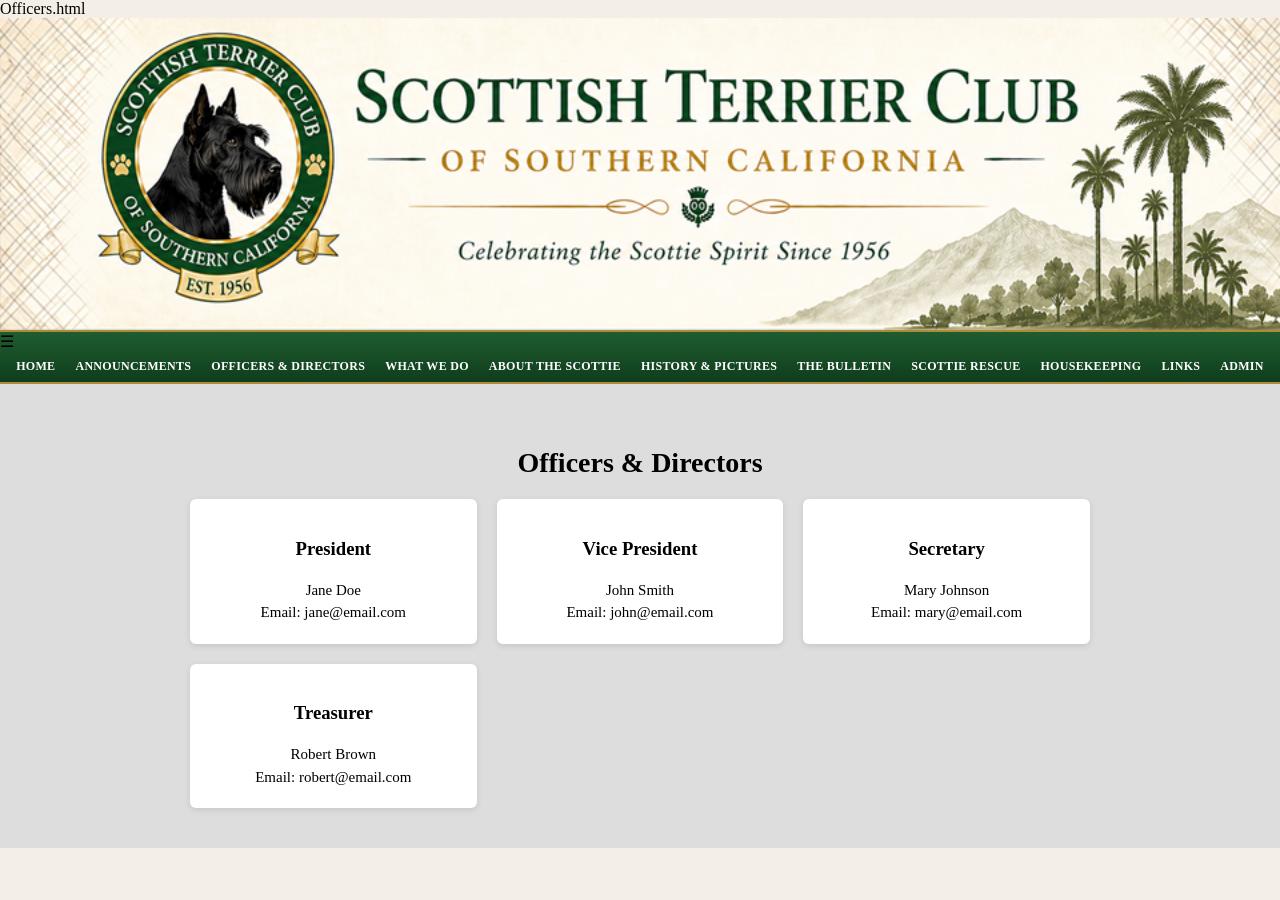
==== officers.html @ 87029f40 "Rename Officers.html to officers.html" ====
Officers.html

<!DOCTYPE html>
<html lang="en">
<head>
<meta charset="UTF-8">
<meta name="viewport" content="width=device-width, initial-scale=1.0">
<title>Officers & Directors</title>
<link rel="stylesheet" href="styles.css">
</head>

<body>

<!-- HEADER -->
<header class="header">
  <img src="header.png" alt="Scottish Terrier Club Header">
</header>

<!-- NAV (same as index) -->
<nav class="nav-bar">

  <div class="menu-toggle" id="menu-toggle">☰</div>

  <ul class="menu" id="menu">

    <li><a href="index.html">HOME</a></li>

    <li class="dropdown">
      <a href="#">ANNOUNCEMENTS</a>
      <ul class="dropdown-menu">
        <li><a href="events.html">Events</a></li>
        <li><a href="news.html">Club News</a></li>
      </ul>
    </li>

    <li><a href="officers.html">OFFICERS & DIRECTORS</a></li>
    <li><a href="whatwedo.html">WHAT WE DO</a></li>

    <li class="dropdown">
      <a href="#">ABOUT THE SCOTTIE</a>
      <ul class="dropdown-menu">
        <li><a href="about.html">Breed Info</a></li>
        <li><a href="standard.html">Breed Standard</a></li>
      </ul>
    </li>

    <li><a href="history.html">HISTORY & PICTURES</a></li>
    <li><a href="bulletin.html">THE BULLETIN</a></li>
    <li><a href="rescue.html">SCOTTIE RESCUE</a></li>
    <li><a href="housekeeping.html">HOUSEKEEPING</a></li>
    <li><a href="links.html">LINKS</a></li>
    <li><a href="admin.html">ADMIN</a></li>

  </ul>
</nav>

<!-- PAGE CONTENT -->
<section class="content">
  <h1>Officers & Directors</h1>

  <div class="grid">

    <div class="card">
      <h3>President</h3>
      <p>Jane Doe</p>
      <p>Email: jane@email.com</p>
    </div>

    <div class="card">
      <h3>Vice President</h3>
      <p>John Smith</p>
      <p>Email: john@email.com</p>
    </div>

    <div class="card">
      <h3>Secretary</h3>
      <p>Mary Johnson</p>
      <p>Email: mary@email.com</p>
    </div>

    <div class="card">
      <h3>Treasurer</h3>
      <p>Robert Brown</p>
      <p>Email: robert@email.com</p>
    </div>

  </div>
</section>

<!-- SCRIPT -->
<script>
const toggle = document.getElementById('menu-toggle');
const menu = document.getElementById('menu');

toggle.addEventListener('click', () => {
  menu.classList.toggle('active');
});

document.querySelectorAll('.dropdown > a').forEach(link => {
  link.addEventListener('click', function(e) {
    if (window.innerWidth <= 900) {
      e.preventDefault();
      this.parentElement.classList.toggle('active');
    }
  });
});
</script>

</body>
</html>
---- styles.css ----
/* RESET */
body {
  margin: 0;
  font-family: Georgia, "Times New Roman", serif;
  background: #f4efe6;
}

/* HEADER */
.header img {
  width: 100%;
  display: block;
}

/* NAV BAR */
/* NAV BAR */
.nav-bar {
  background: linear-gradient(to bottom, #1f5c2e, #0f3d1d);
  border-top: 2px solid #b08a3c;
  border-bottom: 2px solid #b08a3c;
  overflow: hidden; /* prevents spill */
}

/* MENU */
.menu {
  list-style: none;
  margin: 0;
  padding: 0;
  display: flex;
  justify-content: center;
  flex-wrap: nowrap;           /* 🔥 FORCE one line */
  white-space: nowrap;         /* 🔥 prevent wrapping */
}

/* ITEMS */
.menu li {
  position: relative;
}

/* LINKS */
.menu a {
  display: block;
  padding: 8px 10px;           /* 🔥 tighter spacing */
  color: white;
  text-decoration: none;
  font-size: 12px;             /* 🔥 slightly smaller */
  font-weight: bold;
  letter-spacing: 0.3px;
}

/* HOVER */
.menu a:hover {
  background: #2e7a45;
}
/* DROPDOWN MENU */
.dropdown-menu {
  display: none;
  position: absolute;
  top: 100%;
  left: 0;
  background: #1f5c2e;
  min-width: 180px;
  list-style: none;
  padding: 0;
  margin: 0;
  border: 1px solid #b08a3c;
  z-index: 1000;
}

/* DROPDOWN LINKS */
.dropdown-menu li a {
  padding: 10px;
  font-size: 12px;
}

/* SHOW DROPDOWN ON HOVER */
.dropdown:hover .dropdown-menu {
  display: block;
}

/* HERO IMAGE */
.hero img {
  width: 100%;
  display: block;
}

/* CONTENT */
.content {
  background: #ddd;
  padding: 40px 20px;
  text-align: center;
}

/* CONTENT TEXT */
.content p {
  max-width: 700px;
  margin: 0 auto;
  font-size: 15px;
  line-height: 1.5;
}

/* PAGE TITLE */
.content h1 {
  margin-bottom: 20px;
  font-size: 28px;
}

/* GRID LAYOUT */
.grid {
  display: grid;
  grid-template-columns: repeat(auto-fit, minmax(220px, 1fr));
  gap: 20px;
  max-width: 900px;
  margin: 0 auto;
}

/* CARD */
.card {
  background: white;
  padding: 20px;
  border-radius: 6px;
  box-shadow: 0 2px 6px rgba(0,0,0,0.1);
  text-align: center;
}

/* EVENTS */
.event {
  background: white;
  padding: 20px;
  margin: 20px auto;
  max-width: 700px;
  border-radius: 6px;
  box-shadow: 0 2px 6px rgba(0,0,0,0.1);
}

/* GALLERY */
.gallery {
  display: grid;
  grid-template-columns: repeat(auto-fit, minmax(200px, 1fr));
  gap: 15px;
  max-width: 900px;
  margin: 0 auto;
}

.gallery img {
  width: 100%;
  border-radius: 6px;
}
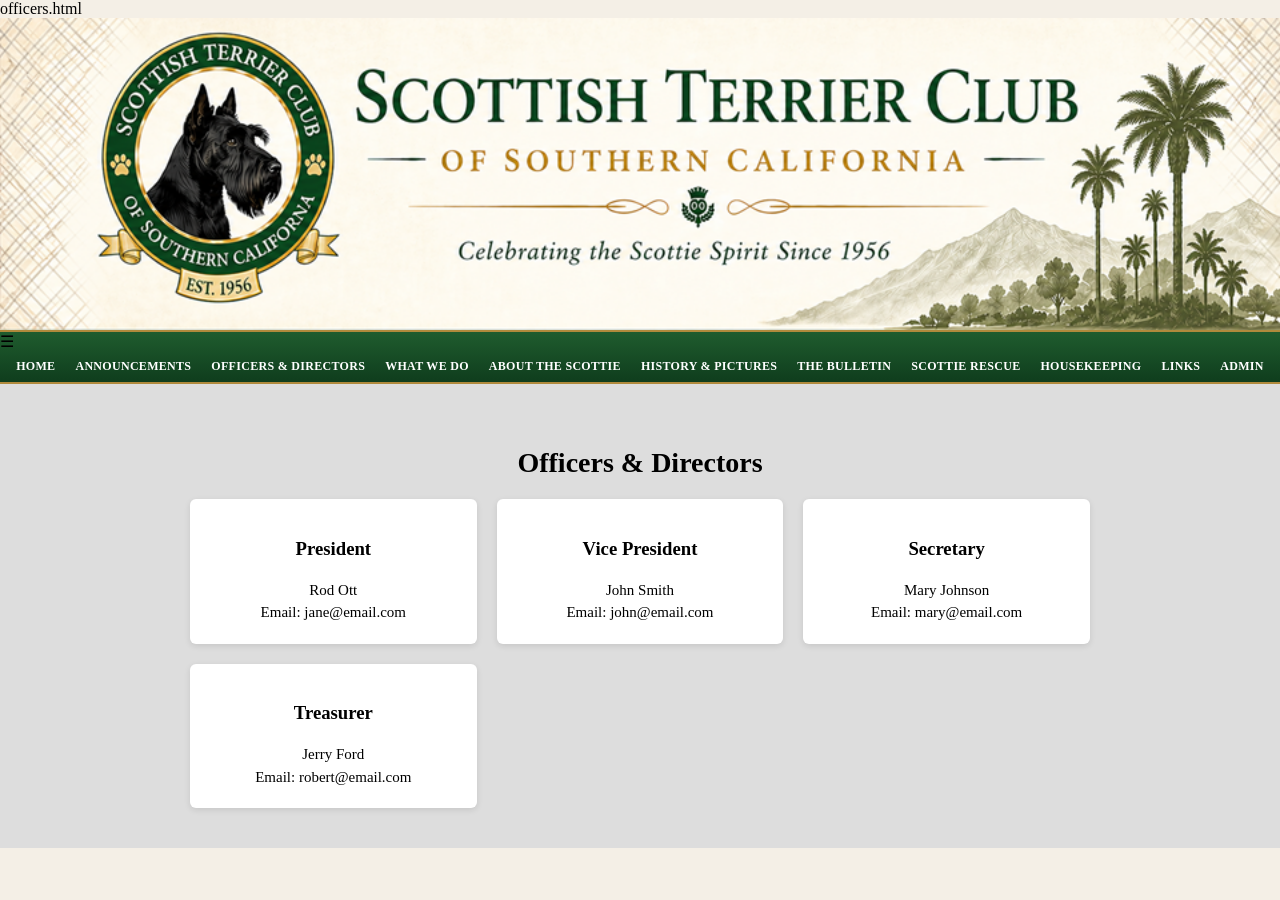
==== commit ff41e1e6: "Modify officers' details in officers.html Updated the officers' names and emails in the HTML file." ====
--- a/officers.html
+++ b/officers.html
@@ -1,4 +1,4 @@
-Officers.html
+officers.html
 
 <!DOCTYPE html>
 <html lang="en">
@@ -62,7 +62,7 @@
 
     <div class="card">
       <h3>President</h3>
-      <p>Jane Doe</p>
+      <p>Rod Ott</p>
       <p>Email: jane@email.com</p>
     </div>
 
@@ -80,7 +80,7 @@
 
     <div class="card">
       <h3>Treasurer</h3>
-      <p>Robert Brown</p>
+      <p>Jerry Ford</p>
       <p>Email: robert@email.com</p>
     </div>
 
